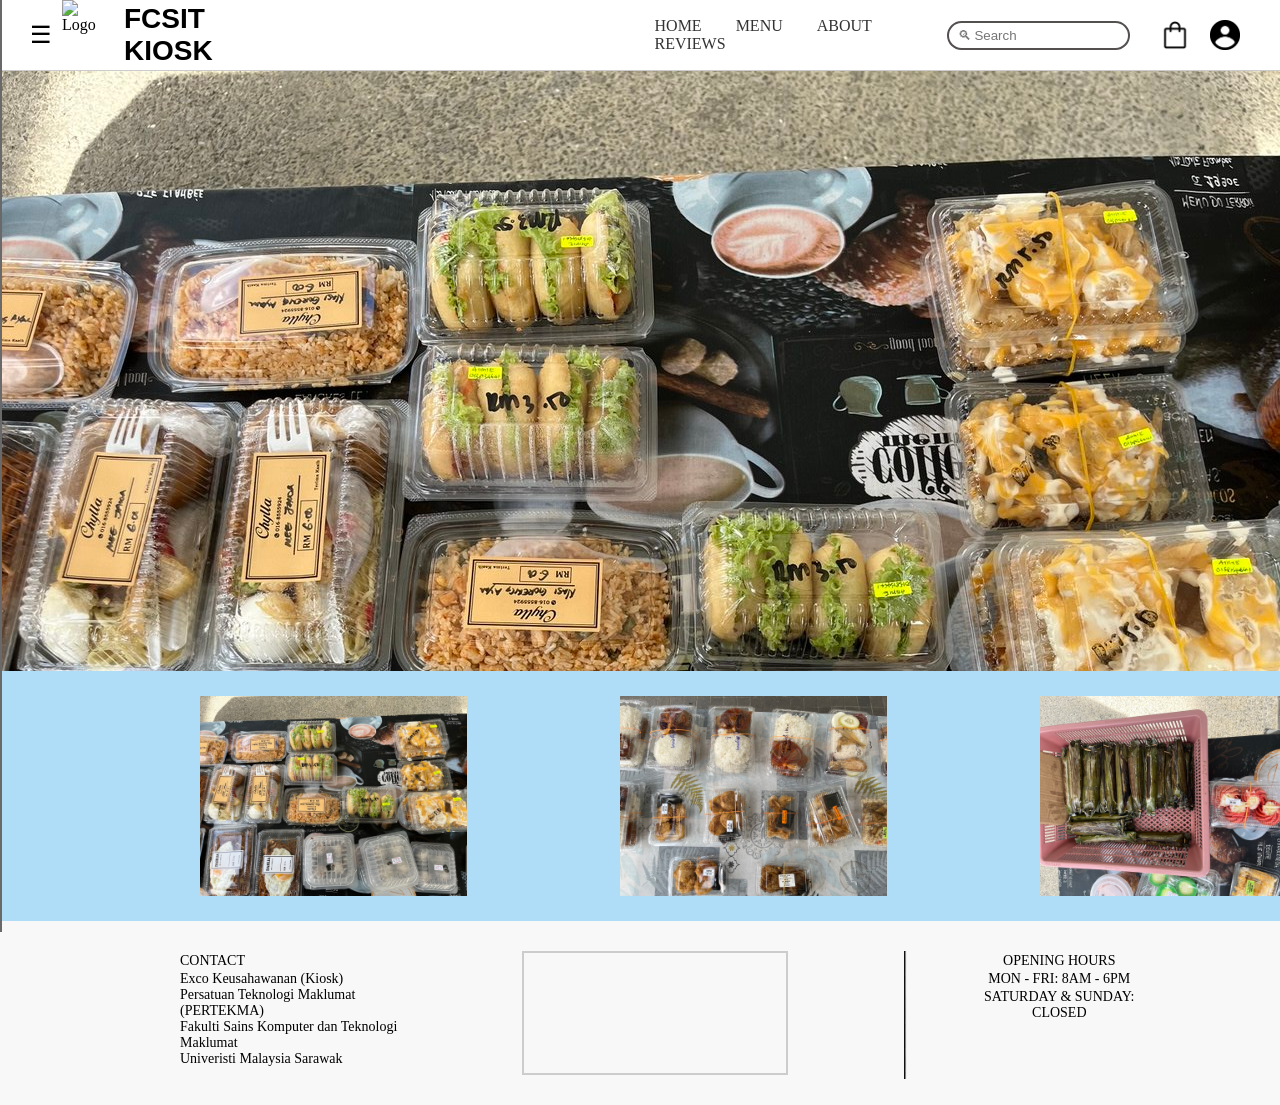
==== PUBLIC/index.html @ 7f64ac4a "Add PUBLIC folder with project files" ====
<!DOCTYPE html>
<html lang="en">
<head>
  <meta charset="UTF-8" />
  <meta name="viewport" content="width=device-width, initial-scale=1.0"/>
  <title>FCSIT Kiosk</title>
  <link rel="stylesheet" href="p_homepaege.css" />
</head>
<body>

<!-- Sidebar -->
<div id="sidebar" class="sidebar">

  <a href="otherpage.html">
  <img src="account.png" alt="Clickable Image Button"  class="acc-dash">
  <p class = "hellouser">HELLO USER !</p>
  </a>

  <a href="#" class="menuall">
    <img src="layout.png" class="menu">
    <span class="dash-text">MENU</span>
  </a>
  <a href="#">
    <img src="list.png" class="orders">
    <span class="dash-text">ORDERS</span>
  </a>
  <a href="#">
    <img src="card plus.png" class="billing">
    <span class="dash-text">BILLING</span>
  </a>
  <a href="#">
    <img src="gps.png" class="trackOrders">
    <span class="dash-text">TRACK ORDERS</span>
  </a>
  <a href="#">
    <img src="profile2.png" class="profile">
    <span class="dash-text">PROFILE</span>
  </a>
  <a href="#">
      <img src="logout.png" class="logout">
  <span class="dash-text">LOGOUT</span>
  </a>
</div>

<!-- Header -->
<header class="navbar">
<div class="left-header">
  <div class="menu-icon" onclick="toggleSidebar()">☰</div>
  <img src="kiosk.jpg" alt="Logo" class="logo-img">
  <div class="logo-text">FCSIT KIOSK</div>
</div>

  <nav>
    <a href="#">HOME</a>
    <a href="#">MENU</a>
    <a href="#">ABOUT</a>
    <a href="#">REVIEWS</a>
  </nav>
  <div class="icons">
    <input type="text" placeholder=" 🔍︎ Search" class="search-box">
    <img src="cart.png" alt="cart" class="cart-img">
    <img src="account.png" alt="account" class="acc-img">
    <span class="icon"></span>
  </div>
</header>

  <section class="slider">
    <div class="slides">
      <img src="photo_a.jpg" class="slide" />
      <img src="photo_b.jpg" class="slide" />
      <img src="photo_c.jpg" class="slide" />
    </div>
  </section>

  <section class="cards">
    <div class="card">
      <img src="photo_a.jpg">
    </div>
    <div class="card">
      <img src="photo_b.jpg">
    </div>
    <div class="card">
      <img src="photo_c.jpg">
    </div>
  </section>

<footer class="footer">
  <div class="contact">
    <p>CONTACT</p>
    <p>Exco Keusahawanan (Kiosk)
    <br>Persatuan Teknologi Maklumat (PERTEKMA)
    <br>Fakulti Sains Komputer dan Teknologi Maklumat
    <br>Univeristi Malaysia Sarawak
    </p>
  </div>

  <div class="map-container">
  <iframe
    src="https://www.google.com/maps/embed?pb=!1m18!1m12!1m3!1d249.28178855754!2d110.42879137977478!3d1.4681128239800552!2m3!1f0!2f0!3f0!3m2!1i1024!2i768!4f13.1!3m3!1m2!1s0x31fba3ce88e3a469%3A0xf0983c853635b29!2sFaculty%20of%20Computer%20Science%20%26%20Information%20Technology%20(FCSIT)!5e0!3m2!1sen!2smy!4v1748969425700!5m2!1sen!2smy" width="600" height="450" style="border:0;" allowfullscreen="" loading="lazy" referrerpolicy="no-referrer-when-downgrade">
  </iframe>
</div>

<div class="straightline">
  <img src="blackline.png">
</div>

<div class="hours">
  <p>OPENING HOURS</p>
  <p>MON - FRI: 8AM - 6PM</p>
  <p>SATURDAY & SUNDAY: CLOSED</p>
</div>
</footer>

<script src="p_homepage.js"></script>

</body>
</html>
---- PUBLIC/p_homepaege.css ----
body {
  margin: 0;
  font-family: Arial, sans-serif;
}
nav{
    margin-left: 30%;
}
.navbar {
  display: flex;
  justify-content: space-between;
  align-items: center;
  padding: 10px 30px;
  height: 50px;
  background-color: #fff;
  border-bottom: 1px solid #ccc;
  font-family: 'Times New Roman', Times, serif;
}

.navbar nav a {
  margin: 0 15px;
  text-decoration: none;
  color: #333;
}

.navbar .icons {
  display: flex;
  align-items: center;
}

.search-box {
  padding: 5px;
  margin-right: 10px;
  border: 2px solid #ccc;
  border-radius: 20px;
  outline: #000;
  border-color: #545050;
}

.icon {
  margin: 0 5px;
  font-size: 18px;
}

.cart-img {
  width: auto; 
  height: 30px;   
  object-fit: contain;
  margin-left: 20px;
}
.acc-img {
  width: auto; 
  height: 30px;   
  object-fit: contain;
  margin-left: 20px;
}

.slider {
  width: 100%;
  height: 600px;
  overflow: hidden;
  margin: auto;
  position: relative;
}

.slides {
  display: flex;
  transition: transform 0.5s ease-in-out;
  width: 100%;
}

.slide {
  width: 100%;
  flex-shrink: 0;
}

.prev, .next {
  position:absolute;
  top: 50%;
  transform: translateY(-50%);
  background-color: rgba(0,0,0,0.4);
  border: none;
  color: white;
  font-size: 24px;
  padding: 10px;
  cursor: pointer;
  z-index: 10;
  border-radius: 50%;
}

.prev { left: 10px; }
.next { right: 10px; }

.cards {
  display: flex;
  background-color:#afdcf6;
  padding: 25px 0;
  gap: 20px;
}

.card {
  width: 200px;
  height: 200px;
  background-color: #ccc;
  display: flex;
  margin-left: 200px;

}

.footer {
  display: flex;
  justify-content: space-between;
  background-color: #f8f8f8;
  padding: 30px;
  font-size: 14px;
}

.contact {
  padding-left: 150px;
  font-family: 'Times New Roman', Times, serif;
}

.contact p {
  margin-bottom: 1px;
  margin-top: 2px;
}

.map-container {
  width: 300px;
  height: 120px;
  border: 2px solid #ccc;
  overflow: hidden;
  margin-left: 100px;
}

.straightline {
  height: 10px;
  margin-left: 50px;
}

.hours {
    margin-right: 100px;
    font-family: 'Times New Roman', Times, serif;
    text-align: center;

}

.hours p {
  margin-bottom: 2px;
  margin-top: 2px;
}


/* Sidebar Styles */
.sidebar {
  height: 100vh;
  width: 0;
  position: fixed;
  padding-top: 30px;
  z-index: 100;
  top: 0;
  left: 0;
  background-color: #ffffff;
  overflow-x: hidden;
  transition: 0.3s;
  border-top-right-radius: 30px;
  border-bottom-right-radius: 60px;
  outline: 2px solid rgb(106, 105, 105);
}

.sidebar a {
  padding: 12px 20px;
  text-decoration: none;
  font-size: 18px;
  color: #000000;
  display: block;
  transition: 0.2s;
  margin-bottom: 15px;
}

.sidebar a:hover {
  background-color: #d0cfcf;
  outline: 2px solid rgb(185, 181, 181);
}

.acc-dash {
  width:100px;
  cursor:pointer;
  margin-left: 50px;
  margin-bottom: 30px;
  display: block;
}

.hellouser {
  font-size: small;
  text-align: center;
}

.menu {
  width: 25px;
  height: 25px;
  margin-right: 25px;
  padding-left: 5px;
}

.dash-text {
  font-family: 'Times New Roman', Times, serif;
  align-self:center;
  gap: 5px;
}

.orders {
  width: 30px;
  height: 30px;
  margin-right: 20px;
  align-items: center;
  padding-left: 5px;
}

.billing {
  width: 40px;
  height: 30px;
  margin-right: 15px;
  padding-left: 1px;
}

.trackOrders {
  width: 30px;
  height: 30px;
  margin-right: 20px;
  padding-left: 5px;
}

.profile {
  width: 30px;
  height: 30px;
  margin-right: 20px;
  padding-left: 6px;
}

.logout {
  width: 30px;
  height: 30px;
  margin-right: 20px;
  padding-left: 8px;
}

/* Hamburger Icon */
.menu-icon {
  font-size: 24px;
  cursor: pointer;
  margin-right: 20px;
  color: #000;
}
.left-header {
  display: flex;
  align-items: center;
}

.menu-icon {
  font-size: 24px;
  cursor: pointer;
  margin-right: 10px;
  color: #000;
}

.logo-img {
  height: 70px;
}

.logo-text {
  font-weight: bold;
  font-size: 28px;
  font-family: Arial, Helvetica, sans-serif; 
  color: #000;
  padding-left: 20px;
}
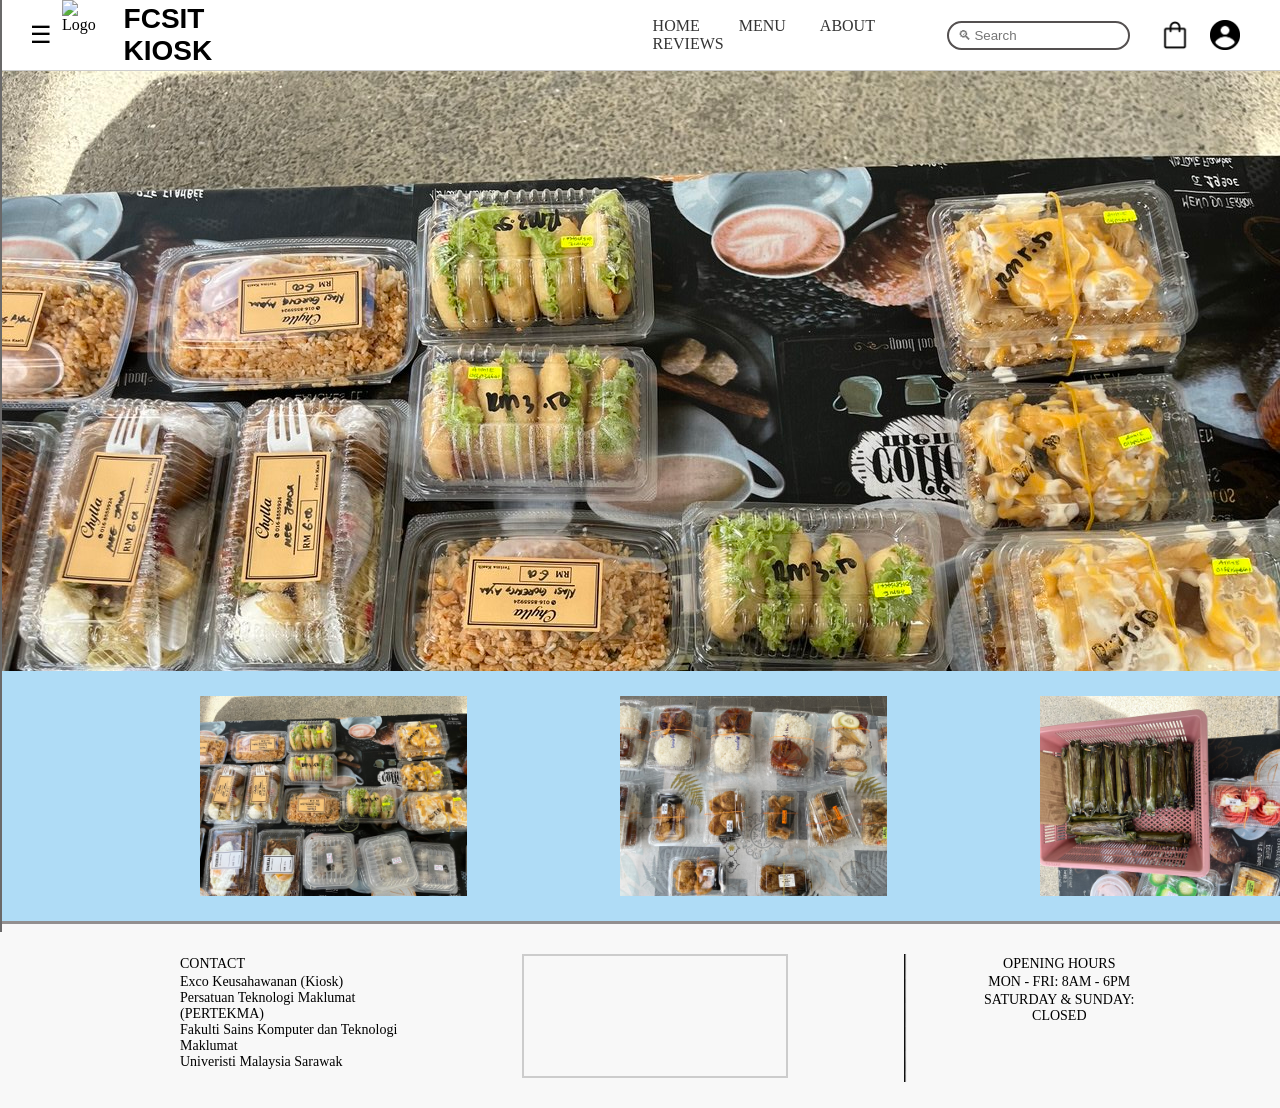
==== commit 01311449: "Update menu page" ====
--- a/PUBLIC/index.html
+++ b/PUBLIC/index.html
@@ -4,40 +4,41 @@
   <meta charset="UTF-8" />
   <meta name="viewport" content="width=device-width, initial-scale=1.0"/>
   <title>FCSIT Kiosk</title>
-  <link rel="stylesheet" href="p_homepaege.css" />
+  <link rel="stylesheet" href="p_homepage.css"/>
 </head>
 <body>
-
+  
+<div class="page-wrapper">
 <!-- Sidebar -->
 <div id="sidebar" class="sidebar">
 
   <a href="otherpage.html">
-  <img src="account.png" alt="Clickable Image Button"  class="acc-dash">
+  <img src="img/account.png" alt="Clickable Image Button"  class="acc-dash">
   <p class = "hellouser">HELLO USER !</p>
   </a>
 
-  <a href="#" class="menuall">
-    <img src="layout.png" class="menu">
+  <a href="menu_page.html" class="menuall">
+    <img src="img/layout.png" class="menu">
     <span class="dash-text">MENU</span>
   </a>
   <a href="#">
-    <img src="list.png" class="orders">
+    <img src="img/list.png" class="orders">
     <span class="dash-text">ORDERS</span>
   </a>
   <a href="#">
-    <img src="card plus.png" class="billing">
+    <img src="img/card plus.png" class="billing">
     <span class="dash-text">BILLING</span>
   </a>
   <a href="#">
-    <img src="gps.png" class="trackOrders">
+    <img src="img/gps.png" class="trackOrders">
     <span class="dash-text">TRACK ORDERS</span>
   </a>
   <a href="#">
-    <img src="profile2.png" class="profile">
+    <img src="img/profile2.png" class="profile">
     <span class="dash-text">PROFILE</span>
   </a>
   <a href="#">
-      <img src="logout.png" class="logout">
+      <img src="img/logout.png" class="logout">
   <span class="dash-text">LOGOUT</span>
   </a>
 </div>
@@ -46,43 +47,44 @@
 <header class="navbar">
 <div class="left-header">
   <div class="menu-icon" onclick="toggleSidebar()">☰</div>
-  <img src="kiosk.jpg" alt="Logo" class="logo-img">
+  <img src="img/kiosk.jpg" alt="Logo" class="logo-img">
   <div class="logo-text">FCSIT KIOSK</div>
 </div>
 
   <nav>
     <a href="#">HOME</a>
-    <a href="#">MENU</a>
+    <a href="menu_page.html" class="menu">MENU</a>
     <a href="#">ABOUT</a>
     <a href="#">REVIEWS</a>
   </nav>
   <div class="icons">
     <input type="text" placeholder=" 🔍︎ Search" class="search-box">
-    <img src="cart.png" alt="cart" class="cart-img">
-    <img src="account.png" alt="account" class="acc-img">
+    <img src="img/cart.png" alt="cart" class="cart-img">
+    <img src="img/account.png" alt="account" class="acc-img">
     <span class="icon"></span>
   </div>
 </header>
 
   <section class="slider">
     <div class="slides">
-      <img src="photo_a.jpg" class="slide" />
-      <img src="photo_b.jpg" class="slide" />
-      <img src="photo_c.jpg" class="slide" />
+      <img src="img/photo_a.jpg" class="slide" />
+      <img src="img/photo_b.jpg" class="slide" />
+      <img src="img/photo_c.jpg" class="slide" />
     </div>
   </section>
 
   <section class="cards">
     <div class="card">
-      <img src="photo_a.jpg">
+      <img src="img/photo_a.jpg">
     </div>
     <div class="card">
-      <img src="photo_b.jpg">
+      <img src="img/photo_b.jpg">
     </div>
     <div class="card">
-      <img src="photo_c.jpg">
+      <img src="img/photo_c.jpg">
     </div>
   </section>
+</div>
 
 <footer class="footer">
   <div class="contact">
@@ -101,7 +103,7 @@
 </div>
 
 <div class="straightline">
-  <img src="blackline.png">
+  <img src="img/blackline.png">
 </div>
 
 <div class="hours">
--- a/PUBLIC/p_homepage.css
+++ b/PUBLIC/p_homepage.css
@@ -0,0 +1,297 @@
+body {
+  margin: 0;
+  font-family: Arial, sans-serif;
+  background-color: #afdcf6;
+  height: 100%;
+  flex-direction: column;
+}
+
+body > .menu-container {
+  flex: 1;
+}
+
+.page-wrapper {
+  flex: 1;
+  display: flex;
+  flex-direction: column;
+}
+
+nav{
+    margin-left: 30%;
+}
+
+.navbar {
+  display: flex;
+  justify-content: space-between;
+  align-items: center;
+  padding: 10px 30px;
+  height: 50px;
+  background-color: #fff;
+  border-bottom: 1px solid #ccc;
+  font-family: 'Times New Roman', Times, serif;
+}
+
+.navbar nav a {
+  margin: 0 15px;
+  text-decoration: none;
+  color: #333;
+}
+
+.navbar a:hover {
+text-decoration: underline;
+}
+
+.navbar .icons {
+  display: flex;
+  align-items: center;
+}
+
+.search-box {
+  padding: 5px;
+  margin-right: 10px;
+  border: 2px solid #ccc;
+  border-radius: 20px;
+  outline: #000;
+  border-color: #545050;
+}
+
+.icon {
+  margin: 0 5px;
+  font-size: 18px;
+}
+
+.cart-img {
+  width: auto; 
+  height: 30px;   
+  object-fit: contain;
+  margin-left: 20px;
+}
+.acc-img {
+  width: auto; 
+  height: 30px;   
+  object-fit: contain;
+  margin-left: 20px;
+}
+
+.slider {
+  width: 100%;
+  height: 600px;
+  overflow: hidden;
+  margin: auto;
+  position: relative;
+}
+
+.slides {
+  display: flex;
+  transition: transform 0.5s ease-in-out;
+  width: 100%;
+}
+
+.slide {
+  width: 100%;
+  flex-shrink: 0;
+}
+
+.prev, .next {
+  position:absolute;
+  top: 50%;
+  transform: translateY(-50%);
+  background-color: rgba(0,0,0,0.4);
+  border: none;
+  color: white;
+  font-size: 24px;
+  padding: 10px;
+  cursor: pointer;
+  z-index: 10;
+  border-radius: 50%;
+}
+
+.prev { left: 10px; }
+.next { right: 10px; }
+
+.cards {
+  display: flex;
+  background-color:#afdcf6;
+  padding: 25px 0;
+  gap: 20px;
+}
+
+.card {
+  width: 200px;
+  height: 200px;
+  background-color: #ccc;
+  display: flex;
+  margin-left: 200px;
+
+}
+
+.footer {
+  display: flex;
+  justify-content: space-between;
+  background-color: #f8f8f8;
+  padding: 30px;
+  font-size: 14px;
+  border-top: 3px solid #928f8f;
+}
+
+.contact {
+  padding-left: 150px;
+  font-family: 'Times New Roman', Times, serif;
+}
+
+.contact p {
+  margin-bottom: 1px;
+  margin-top: 2px;
+}
+
+.map-container {
+  width: 300px;
+  height: 120px;
+  border: 2px solid #ccc;
+  overflow: hidden;
+  margin-left: 100px;
+}
+
+.straightline {
+  height: 10px;
+  margin-left: 50px;
+}
+
+.hours {
+  margin-right: 100px;
+  font-family: 'Times New Roman', Times, serif;
+  text-align: center;
+
+}
+
+.hours p {
+  margin-bottom: 2px;
+  margin-top: 2px;
+}
+
+
+/* Sidebar Styles */
+.sidebar {
+  height: 100vh;
+  width: 0;
+  position: fixed;
+  padding-top: 30px;
+  z-index: 100;
+  top: 0;
+  left: 0;
+  background-color: #ffffff;
+  overflow-x: hidden;
+  transition: 0.3s;
+  border-top-right-radius: 30px;
+  border-bottom-right-radius: 60px;
+  outline: 2px solid rgb(106, 105, 105);
+}
+
+.sidebar a {
+  padding: 12px 20px;
+  text-decoration: none;
+  font-size: 18px;
+  color: #000000;
+  display: block;
+  transition: 0.2s;
+  margin-bottom: 15px;
+}
+
+.sidebar a:hover {
+  background-color: #d0cfcf;
+  outline: 2px solid rgb(185, 181, 181);
+}
+
+.acc-dash {
+  width:100px;
+  cursor:pointer;
+  margin-left: 50px;
+  margin-bottom: 30px;
+  display: block;
+}
+
+.hellouser {
+  font-size: small;
+  text-align: center;
+}
+
+.menu {
+  width: 25px;
+  height: 25px;
+  margin-right: 25px;
+  padding-left: 5px;
+}
+
+.dash-text {
+  font-family: 'Times New Roman', Times, serif;
+  align-self:center;
+  gap: 5px;
+}
+
+.orders {
+  width: 30px;
+  height: 30px;
+  margin-right: 20px;
+  align-items: center;
+  padding-left: 5px;
+}
+
+.billing {
+  width: 40px;
+  height: 30px;
+  margin-right: 15px;
+  padding-left: 1px;
+}
+
+.trackOrders {
+  width: 30px;
+  height: 30px;
+  margin-right: 20px;
+  padding-left: 5px;
+}
+
+.profile {
+  width: 30px;
+  height: 30px;
+  margin-right: 20px;
+  padding-left: 6px;
+}
+
+.logout {
+  width: 30px;
+  height: 30px;
+  margin-right: 20px;
+  padding-left: 8px;
+}
+
+/* Hamburger Icon */
+.menu-icon {
+  font-size: 24px;
+  cursor: pointer;
+  margin-right: 20px;
+  color: #000;
+}
+.left-header {
+  display: flex;
+  align-items: center;
+}
+
+.menu-icon {
+  font-size: 24px;
+  cursor: pointer;
+  margin-right: 10px;
+  color: #000;
+}
+
+.logo-img {
+  height: 70px;
+}
+
+.logo-text {
+  font-weight: bold;
+  font-size: 28px;
+  font-family: Arial, Helvetica, sans-serif; 
+  color: #000;
+  padding-left: 20px;
+}
+
